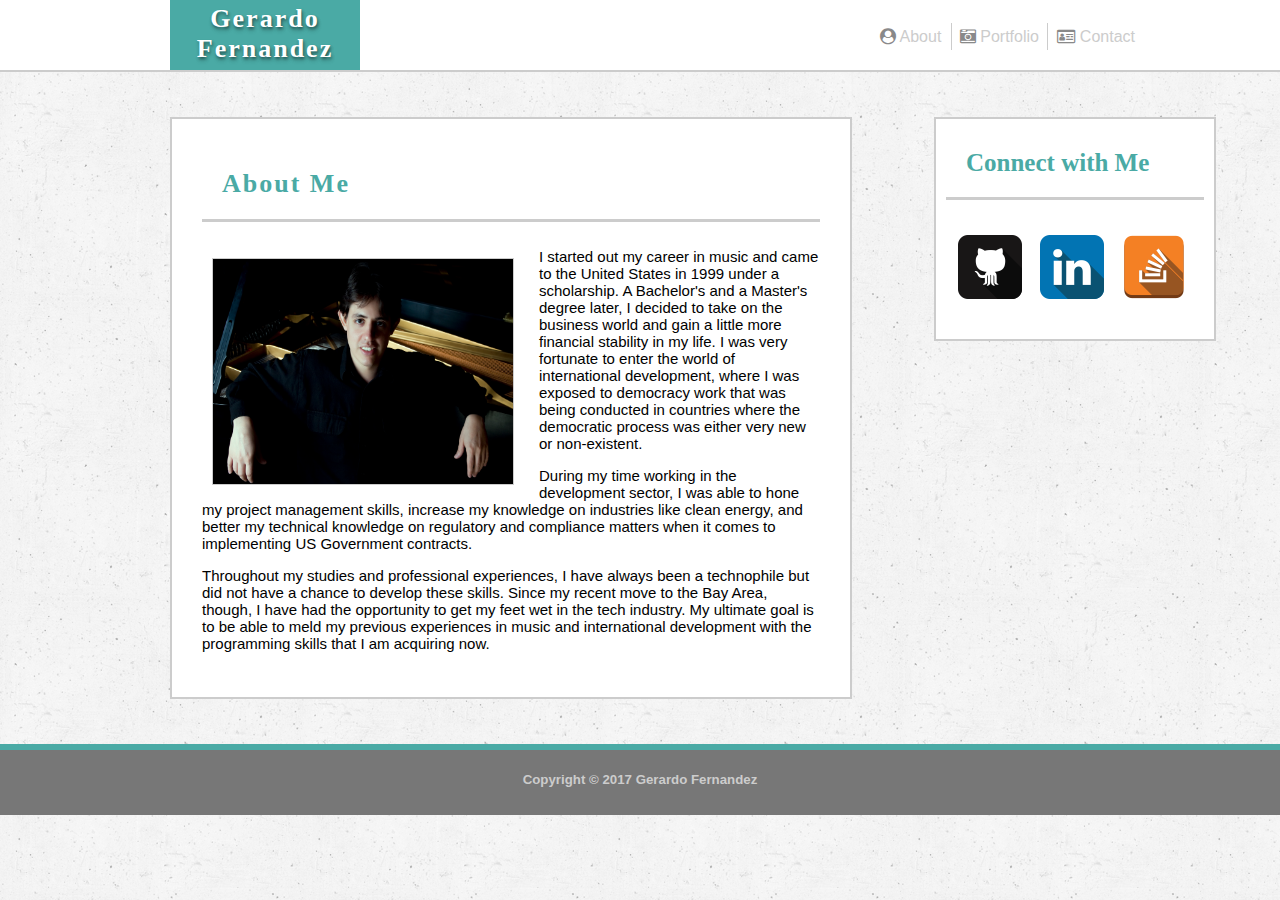
==== index.html @ 9a4ddfce "adds files to the repo" ====
<!DOCTYPE html>
<html>
<head>
	<title>Basic-Bio</title>
	<link rel="stylesheet" href="https://maxcdn.bootstrapcdn.com/font-awesome/4.7.0/css/font-awesome.min.css">
	<link rel="stylesheet" href="assets/css/style.css">
</head>
<body>
	<div class="navBar">
		<div class="name">
			<h3 id="myname">Gerardo Fernandez</h3>
		</div>
		<div class="links">
			<ul>
				<a href="index.html"><li id="about"><i class="fa fa-user-circle" aria-hidden="true"></i> About</li></a>
				<a href="portfolio.html"><li id="portfolio"><i class="fa fa-camera-retro" aria-hidden="true"></i> Portfolio</li></a>
				<a href="contact.html"><li id="contact"><i class="fa fa-id-card-o" aria-hidden="true"></i> Contact</li></a>
			</ul>
		</div>
	</div>

	<div class="Bio">

		<h3>About Me</h3>
		<img class="photo" src="assets/images/IMG_9683.jpg" width="300" height="225" alt="Image holder">
		<p>I started out my career in music and came to the United States in 1999 under a scholarship.  A Bachelor's and a Master's degree later, I decided to take on the business world and gain a little more financial stability in my life.  I was very fortunate to enter the world of international development, where I was exposed to democracy work that was being conducted in countries where the democratic process was either very new or non-existent.</p>
		<p>During my time working in the development sector, I was able to hone my project management skills, increase my knowledge on industries like clean energy, and better my technical knowledge on regulatory and compliance matters when it comes to implementing US Government contracts.</p>
		<p>Throughout my studies and professional experiences, I have always been a technophile but did not have a chance to develop these skills. Since my recent move to the Bay Area, though, I have had the opportunity to get my feet wet in the tech industry. My ultimate goal is to be able to meld  my previous experiences in music and international development with the programming skills that I am acquiring now.</p>

	</div>

	<div class="socialMedia">
		<h3 id="connect">Connect with Me</h3>
		<div>
			<a class="icon" href="https://github.com/Gerardofer" target="_blank"><img src="assets/images/if_github2_252065.png" alt="github icon"></a>
		</div>
		<div>
			<a class="icon" href="https://www.linkedin.com/in/gerardo-fernandez-3033263b/" target="_blank"><img src="assets/images/if_linkedin_252090.png" alt="linkedin icon"></a>
		</div>
		<div>
			<a class="icon" href="https://stackoverflow.com/users/8629662/gerardo-fernandez" target="_blank"><img src="assets/images/if_stackoverflow_2581798.png" alt="stackoverflow icon"></a>

		</div>
	</div>

	<div class="footer">
		<h5>Copyright © 2017 Gerardo Fernandez</h5>
	</div>


</body>
</html>
---- assets/css/style.css ----
body {
	margin: 0;
	/*old wall background*/
	background-image: url("../../old_wall/old_wall.png");


}

h3 {
	font-size: 26px;
	color: #4aaaa5;
	margin-top: 0px;
	padding: 20px;
	border-bottom: 3px solid #cccccc;
	font-family: 'Georgia', Times, Times New Roman, serif;
	
}

p {
	font-family: 'Arial', 'Helvetica Neue', Helvetica, sans-serif;
	font-size: 15px;
	letter-spacing: 0;
}

a {
	outline: none;
	text-decoration: none;

}

label {
	display: inline-block;
	width: 70px;
	margin-left: 55px;
	padding-bottom: 10px;
	font-family: 'Arial', 'Helvetica Neue', Helvetica, sans-serif;
	font-size: 17px;
				 
}

input, textarea {
	width: 550px;
	box-sizing: border-box;
	font-family: 'Arial', 'Helvetica Neue', Helvetica, sans-serif;
	margin-left: 55px;
}
textarea {
	height: 200px;
}

input {
	height: 30px;
}

form div + div {
	margin-top: 20px;
}

button {
	width: 115px;
	padding: 10px;
	background: #4aaaa5;
	color: #ffffff;
	font-size: 17px;
	font-family: 'Arial', 'Helvetica Neue', Helvetica, sans-serif;
	border: none;
	cursor: pointer;
	text-shadow: 1px 2px 3px rgba(0,0,0,0.4),
				 1px 3px 4px rgba(0,0,0,0.1),
				 1px 4px 5px rgba(0,0,0,0.1);
}

button:hover {
	background-color: #078279;
	color: white;
}

i {
	color: #898989;
}

.navBar {
	background: #ffffff;
	border-bottom: 2px solid #cccccc;
	width: 100%;
	height: 70px;
	margin-left: 0;
	margin-right: 0;
	overflow: auto;
	position: relative;
}

.links {
	position: absolute;
	right: 140px;
	top: 12px;
	font-family: 'Arial', 'Helvetica Neue', Helvetica, sans-serif;
}


.Bio {
	background: #ffffff;
	width: 618px;
	margin-left: 170px;
	border: 2px solid #cccccc;
	margin-top: 45px;
	padding: 30px;
	letter-spacing: 2px;
}

.Contact {
	background: #ffffff;
	width: 618px;
	margin-left: 170px;
	border: 2px solid #cccccc;
	margin-top: 45px;
	padding: 30px;
	letter-spacing: 2px;
}

.gallery {
	background: #ffffff;
	width: 618px;
	margin-left: 170px;
	border: 2px solid #cccccc;
	margin-top: 45px;
	padding: 30px;
	letter-spacing: 2px;
	overflow: auto;
}

.photo {
	border: 1px solid #cccccc;
	float: left;
	margin: 10px;
	margin-right: 25px;
}

.photo:hover {
	-webkit-transition: all 0.5s ease;
	-moz-transition: all 0.5s ease;
	-o-transition: all 0.5s ease;
	opacity: 1;
	-webkit-box-reflect: below 0px -webkit-gradient(linear, left top, left bottom, from(transparent), color-stop(.7, transparent), to(rgba(0,0,0,0.4)));
	-webkit-box-shadow: 0px 0px 20px rgba(0,0,0,0.8);
  	-moz-box-shadow: 0px 0px 20px rgba(0,0,0,0.8);
  	box-shadow: 0px 0px 20px rgba(0,0,0,0.8);
}

.socialMedia {
	background: #ffffff;
	width: 258px;
	height: 200px;
	padding: 10px;
	border: 2px solid #cccccc;
	position: absolute;
	right: 5%;
	top: 117px;
}

.footer {
	background: #777777;
	color: #cccccc;
	height: 65px;
	border-top: 6px solid #4aaaa5;
	margin-top: 45px;
	text-align: center;
	font-family: 'Arial', 'Helvetica Neue', Helvetica, sans-serif;
	clear: both;
}

.icon {
	float: left;
	width: 60px;
	height: 60px;
	padding: 10px;
	margin-left: 2px;
}

.button {
	margin-left: 55px;
}

.images {
	width: 44.5%;
	padding: 15px;
	float: left;
}

#Gerardo {
	background-color: #4aaaa5;
	color: #ffffff;
	font-size: 20px;
	font-family: 'Arial', 'Helvetica Neue', Helvetica, sans-serif;
	width: 235px;
	height: 25px;
	padding: 20px;
	position: absolute;
	text-align: center;
	left: 217px;
	top: 398px;
	text-shadow: 1px 2px 3px rgba(0,0,0,0.4),
				 1px 3px 4px rgba(0,0,0,0.1),
				 1px 4px 5px rgba(0,0,0,0.1);
}

#Amazonas {
	background-color: #4aaaa5;
	color: #ffffff;
	font-size: 20px;
	font-family: 'Arial', 'Helvetica Neue', Helvetica, sans-serif;
	width: 235px;
	height: 25px;
	padding: 20px;
	position: absolute;
	text-align: center;
	left: 522px;
	top: 398px;
	text-shadow: 1px 2px 3px rgba(0,0,0,0.4),
				 1px 3px 4px rgba(0,0,0,0.1),
				 1px 4px 5px rgba(0,0,0,0.1);
}

#portrait {
	background-color: #4aaaa5;
	color: #ffffff;
	font-size: 20px;
	font-family: 'Arial', 'Helvetica Neue', Helvetica, sans-serif;
	width: 235px;
	height: 25px;
	padding: 20px;
	position: absolute;
	text-align: center;
	left: 217px;
	top: 635px;
	text-shadow: 1px 2px 3px rgba(0,0,0,0.4),
				 1px 3px 4px rgba(0,0,0,0.1),
				 1px 4px 5px rgba(0,0,0,0.1);
}

#CTA {
	background-color: #4aaaa5;
	color: #ffffff;
	font-size: 20px;
	font-family: 'Arial', 'Helvetica Neue', Helvetica, sans-serif;
	width: 235px;
	height: 25px;
	padding: 20px;
	position: absolute;
	text-align: center;
	left: 522px;
	top: 635px;
	text-shadow: 1px 2px 3px rgba(0,0,0,0.4),
				 1px 3px 4px rgba(0,0,0,0.1),
				 1px 4px 5px rgba(0,0,0,0.1);
}

#sounds {
	background-color: #4aaaa5;
	color: #ffffff;
	font-size: 20px;
	font-family: 'Arial', 'Helvetica Neue', Helvetica, sans-serif;
	width: 235px;
	height: 25px;
	padding: 20px;
	position: absolute;
	text-align: center;
	left: 217px;
	top: 872px;
	text-shadow: 1px 2px 3px rgba(0,0,0,0.4),
				 1px 3px 4px rgba(0,0,0,0.1),
				 1px 4px 5px rgba(0,0,0,0.1);

}

#about, #portfolio, #contact {
	display: inline;
	padding: 5px;
	color: #cccccc;	
}

#about:hover {
	background-color: #4aaaa5;
	color: #ffffff;
}

#portfolio:hover {
	background-color: #4aaaa5;
	color: #ffffff;
}

#contact:hover {
	background-color: #4aaaa5;
	color: #ffffff;
}

#portfolio {
	border-right: 1px solid #cccccc;
	border-left: 1px solid #cccccc;
    padding-right: 8px;
    padding-left: 8px;

}

#myname {
	background: #4aaaa5;
	color: #ffffff;
	width: 170px;
	margin-top: 0;
	margin-bottom: 0;
	padding: 4px 10px 16px 10px;
	height: 51px;
	text-align: center;
	font-size: 26px;
	position: absolute;
	left: 170px;
	font-family: 'Georgia', Times, Times New Roman, serif;
	letter-spacing: 2px;
	text-shadow: 1px 2px 3px rgba(0,0,0,0.4),
				 1px 3px 4px rgba(0,0,0,0.1),
				 1px 4px 5px rgba(0,0,0,0.1);
}

#connect {
	font-size: 25px;
}

#name, #email, #msg {
	font-size: 17px;
	color: #7c7676;
	font-family: 'Arial', 'Helvetica Neue', Helvetica, sans-serif;
}
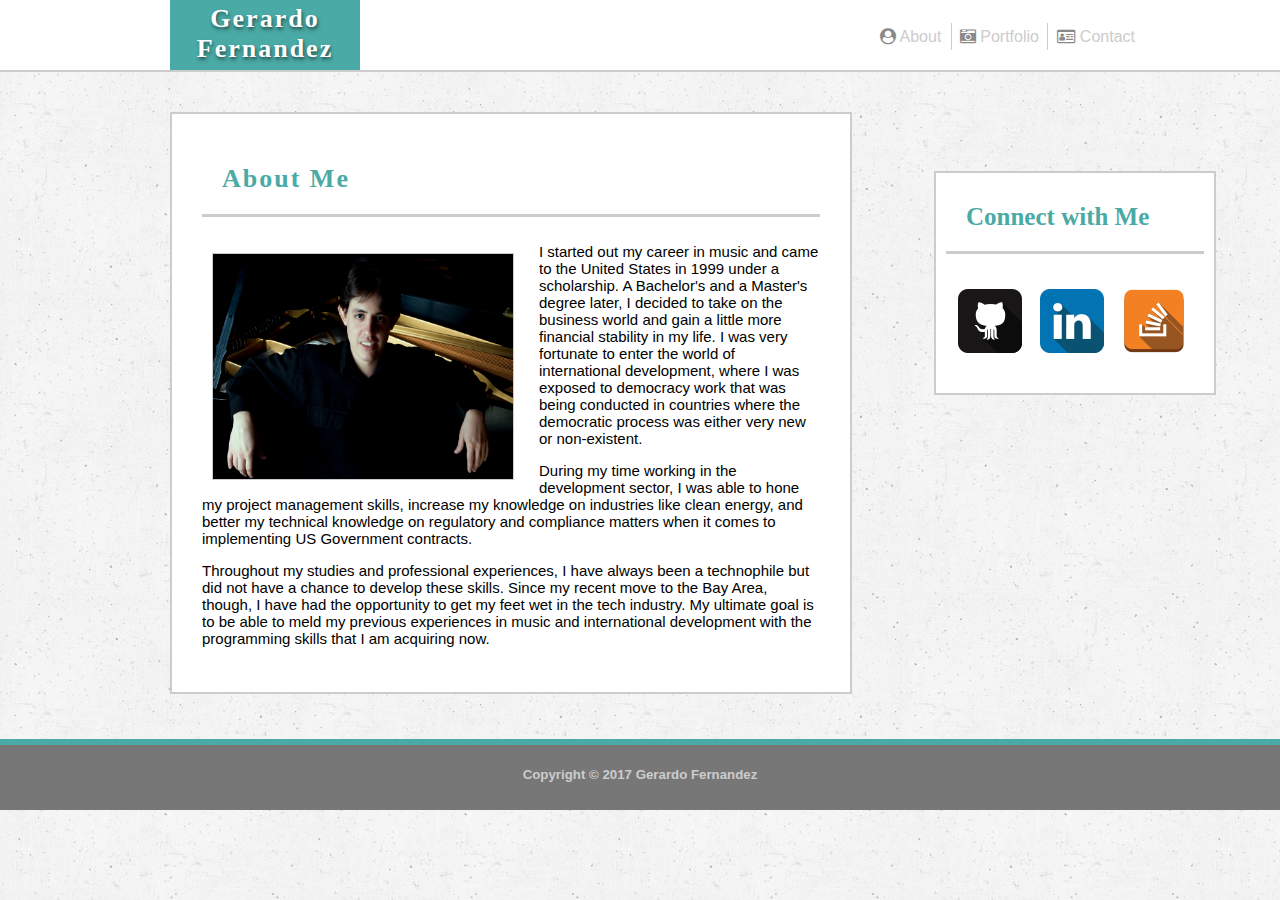
==== commit a215f517: "pushes Responsive @media" ====
--- a/index.html
+++ b/index.html
@@ -4,6 +4,7 @@
 	<title>Basic-Bio</title>
 	<link rel="stylesheet" href="https://maxcdn.bootstrapcdn.com/font-awesome/4.7.0/css/font-awesome.min.css">
 	<link rel="stylesheet" href="assets/css/style.css">
+	<meta name="viewport" content="width=device-width, initial-scale=1">
 </head>
 <body>
 	<div class="navBar">
@@ -32,13 +33,13 @@
 	<div class="socialMedia">
 		<h3 id="connect">Connect with Me</h3>
 		<div>
-			<a class="icon" href="https://github.com/Gerardofer" target="_blank"><img src="assets/images/if_github2_252065.png" alt="github icon"></a>
+			<a id="one" class="icon" href="https://github.com/Gerardofer" target="_blank"><img src="assets/images/if_github2_252065.png" alt="github icon"></a>
 		</div>
 		<div>
-			<a class="icon" href="https://www.linkedin.com/in/gerardo-fernandez-3033263b/" target="_blank"><img src="assets/images/if_linkedin_252090.png" alt="linkedin icon"></a>
+			<a id="two" class="icon" href="https://www.linkedin.com/in/gerardo-fernandez-3033263b/" target="_blank"><img src="assets/images/if_linkedin_252090.png" alt="linkedin icon"></a>
 		</div>
 		<div>
-			<a class="icon" href="https://stackoverflow.com/users/8629662/gerardo-fernandez" target="_blank"><img src="assets/images/if_stackoverflow_2581798.png" alt="stackoverflow icon"></a>
+			<a id="three" class="icon" href="https://stackoverflow.com/users/8629662/gerardo-fernandez" target="_blank"><img src="assets/images/if_stackoverflow_2581798.png" alt="stackoverflow icon"></a>
 
 		</div>
 	</div>
--- a/assets/css/style.css
+++ b/assets/css/style.css
@@ -103,7 +103,7 @@
 	width: 618px;
 	margin-left: 170px;
 	border: 2px solid #cccccc;
-	margin-top: 45px;
+	margin-top: 3.1%;
 	padding: 30px;
 	letter-spacing: 2px;
 }
@@ -113,7 +113,7 @@
 	width: 618px;
 	margin-left: 170px;
 	border: 2px solid #cccccc;
-	margin-top: 45px;
+	margin-top: 3.1%;
 	padding: 30px;
 	letter-spacing: 2px;
 }
@@ -123,7 +123,7 @@
 	width: 618px;
 	margin-left: 170px;
 	border: 2px solid #cccccc;
-	margin-top: 45px;
+	margin-top: 3.1%;
 	padding: 30px;
 	letter-spacing: 2px;
 	overflow: auto;
@@ -155,7 +155,7 @@
 	border: 2px solid #cccccc;
 	position: absolute;
 	right: 5%;
-	top: 117px;
+	top: 19%;
 }
 
 .footer {
@@ -331,13 +331,299 @@
 	font-family: 'Arial', 'Helvetica Neue', Helvetica, sans-serif;
 }
 
-
-
-
-
-
-
-
-
-
-
+@media screen and (max-width: 980px) {
+
+	.Bio {
+		width: 45%;
+		margin-left: 6.5%;
+		margin-top: 5%;
+		letter-spacing: 0;
+	}
+
+	#myname {
+		margin-left: -11%;
+		
+	}
+
+	.gallery {
+		width: 45%;
+		margin-left: 6.5%;
+		margin-top: 5%;
+		letter-spacing: 0;
+	}
+
+	.images {
+		width: 94.5%;
+	}
+
+	.socialMedia {
+		right: 10%;
+		top: 21%;
+	}
+
+	#Gerardo {
+		width: 38.4%;
+		margin-left: -10.8%;
+		margin-top: 11%;
+	}
+
+	#Amazonas {
+		width: 38.4%;
+		left: 11.3%;
+		top: 146%;
+	}
+
+	#portrait {
+		width: 38.4%;
+		left: 11.3%;
+		top: 205%;
+
+	}
+
+	#CTA {
+		width: 38.4%;
+		left: 11.3%;
+		top: 263.5%;
+	}
+
+	#sounds{
+		width: 38.4%;
+		left: 11.3%;
+		top: 323%;
+	}
+
+	.Contact {
+		width: 45%;
+		margin-left: 6.5%;
+		margin-top: 5%;
+	}
+
+	form {
+		margin-left: -6.5%;
+
+	}
+
+	input {
+		width: 90%;
+	}
+
+	textarea {
+		width: 90%;
+	}
+
+
+}
+
+@media screen and (max-width: 768px) {
+
+	.Bio {
+		width: 86.5%;
+		margin-left: 6.5%;
+		margin-top: 5%;
+		padding: 5px;
+		letter-spacing: 0;
+	}
+
+	#myname {
+		left: 18.5%;
+		
+	}
+
+	.socialMedia {
+		width: 85%;
+		height: 170px;
+		position: relative;
+		margin-top: 3%;
+		margin-left: 16.5%;
+
+
+	}
+	.footer {
+		margin-top: 40%;
+		
+	}
+
+	.links {
+		position: absolute;
+		width: 80%;
+		left: 55%;
+	}
+
+	.gallery {
+		width: 80%;
+		margin-left: 6.5%;
+		margin-top: 5%;
+		letter-spacing: 0;
+	}
+
+	.images {
+		width: 45%;
+	}
+
+	#Gerardo {
+		width: 30.7%;
+		left: 23.4%;
+		margin-top: -1%;
+	}
+
+	#Amazonas {
+		width: 30.8%;
+		left: 52.5%;
+		top: 67%;
+	}
+
+	#portrait {
+		width: 30.7%;
+		left: 12.6%;
+		top: 108%;
+
+	}
+
+	#CTA {
+		width: 30.8%;
+		left: 52.5%;
+		top: 108%;
+	}
+
+	#sounds{
+		width: 30.8%;
+		left: 12.6%;
+		top: 148.5%;
+	}
+
+	.Contact {
+		width: 80%;
+		margin-left: 6.5%;
+		margin-top: 5%;
+	}
+
+	form {
+		margin-left: -6.5%;
+
+	}
+
+	input {
+		width: 90%;
+	}
+
+	textarea {
+		width: 90%;
+	}
+
+}
+
+@media screen and (max-width: 640px) {
+	.Bio {
+		width: 85.8%;
+		margin-left: 6.5%;
+		margin-top: 5%;
+		padding: 5px;
+		letter-spacing: 0;
+	}
+
+	#myname {
+		width: 100%;
+		margin-top: 0;
+		margin-bottom: 0;
+		height: 40px;
+		left: 0;
+		
+	}
+
+	.socialMedia {
+		width: 84.3%;	
+		height: 170px;
+		position: relative;
+		margin-left: 16.5%;
+		margin-top: 5%;
+	}
+	.footer {
+		margin-top: 293px;
+		
+	}
+
+	.links {
+		position: absolute;
+		width: 100%;
+		top: 55%;
+		left: 20%;
+	}
+	.navBar {
+		width: 140%;
+		height: 110px;
+		overflow: auto;
+	}
+
+	.gallery {
+		width: 87.4%;
+		margin-left: 6.5%;
+		margin-top: 5%;
+		padding: 0;
+		letter-spacing: 0;
+	}
+
+	.images {
+		width: 94.5%;
+	}
+
+	#Gerardo {
+		width: 76%;
+		margin-left: -14%;
+		margin-top: 28%;
+	}
+
+	#Amazonas {
+		width: 76.3%;
+		left: 9.2%;
+		top: 173%;
+	}
+
+	#portrait {
+		width: 76.3%;
+		left: 9.2%;
+		top: 246.5%;
+
+	}
+
+	#CTA {
+		width: 76.3%;
+		left: 9.2%;
+		top: 320%;
+	}
+	#sounds{
+		width: 76.3%;
+		left: 9.2%;
+		top: 393.5%;
+	}
+
+	.Contact {
+		width: 78%;
+		margin-left: 6.5%;
+		margin-top: 5%;
+	}
+
+	form {
+		margin-left: -6.5%;
+
+	}
+
+	input {
+		width: 90%;
+	}
+
+	textarea {
+		width: 90%;
+	}
+
+	p {
+		margin: 5px;
+	}
+
+	.photo {
+		margin-right: 5px;
+	}
+
+}
+
+
+
